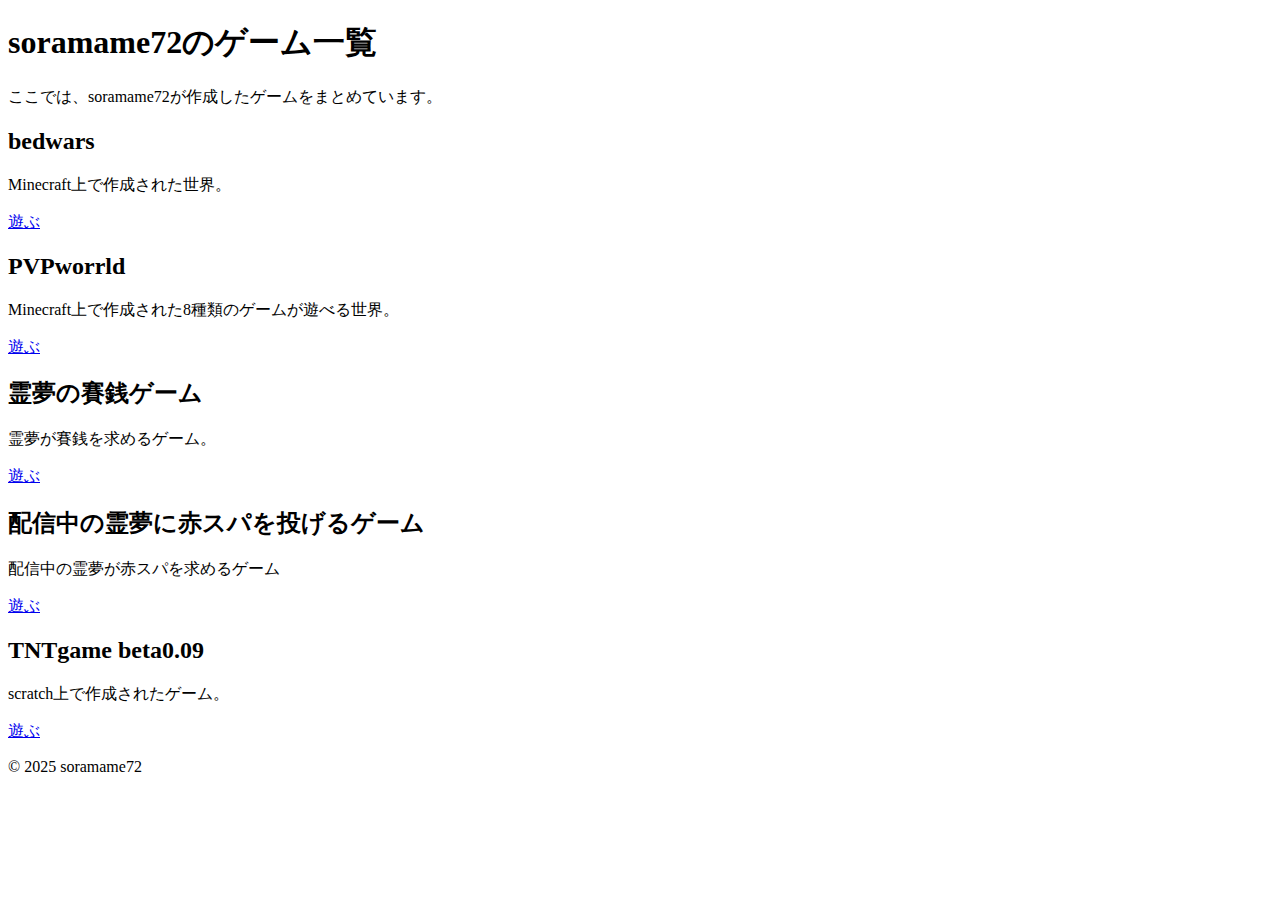
==== index.html @ 5ca5380b "こっち見んな" ====
<!DOCTYPE html>
<html lang="ja">
<head>
  <meta charset="UTF-8">
  <title>soramame72のゲーム一覧</title>
  <link rel="stylesheet" href="style.css">
</head>
<body>
  <header>
    <h1>soramame72のゲーム一覧</h1>
    <p>ここでは、soramame72が作成したゲームをまとめています。</p>
  </header>

  <main>
    <section class="game-list">
      <div class="game-card">
        <h2>bedwars</h2>
        <p>Minecraft上で作成された世界。</p>
        <a href="https://soramame72-bedwars.github.io" target="_blank">遊ぶ</a>
      </div>

      <div class="game-card">
        <h2>PVPworrld</h2>
        <p>Minecraft上で作成された8種類のゲームが遊べる世界。</p>
        <a href="https://minecraft-mcworld.com/112792" target="_blank">遊ぶ</a>
      </div>

      <div class="game-card">
        <h2>霊夢の賽銭ゲーム</h2>
        <p>霊夢が賽銭を求めるゲーム。</p>
        <a href="https://soramame72-saisen.github.io" target="_blank">遊ぶ</a>
      </div>
      
      <div class="game-card">
        <h2>配信中の霊夢に赤スパを投げるゲーム</h2>
        <p>配信中の霊夢が赤スパを求めるゲーム</p>
        <a href="https://soramame72-spacha.github.io" target="_blank">遊ぶ</a>
      </div>

      <div class="game-card">
        <h2>TNTgame beta0.09</h2>
        <p>scratch上で作成されたゲーム。</p>
        <a href="https://scratch.mit.edu/project/1103244444" target="_blank">遊ぶ</a>
      </div>
      
      <!-- 追加したいゲームがあればここにどんどん追加 -->
    </section>
  </main>

  <footer>
    <p>&copy; 2025 soramame72</p>
  </footer>
</body>
</html>
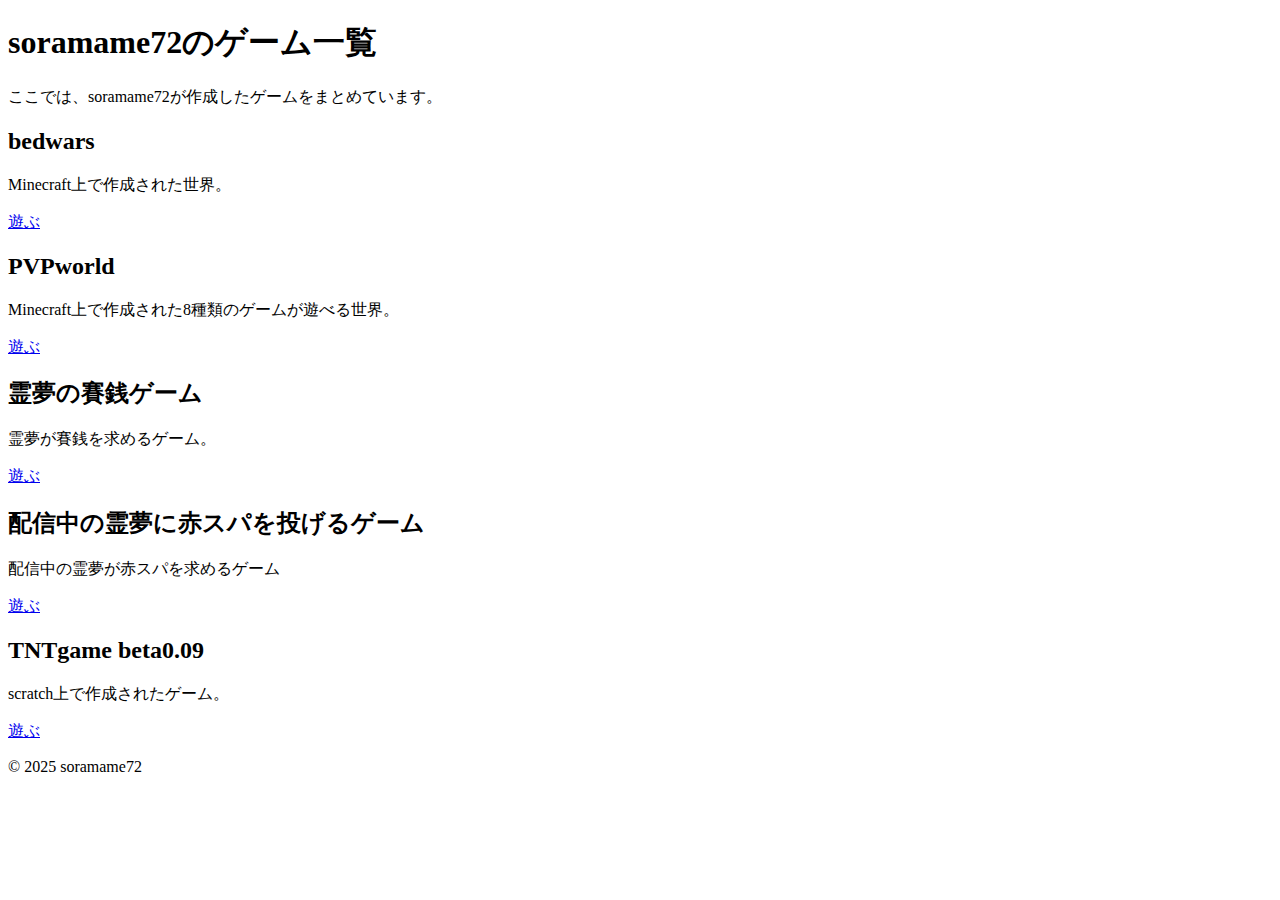
==== commit fde21c51: "Update index.html" ====
--- a/index.html
+++ b/index.html
@@ -20,7 +20,7 @@
       </div>
 
       <div class="game-card">
-        <h2>PVPworrld</h2>
+        <h2>PVPworld</h2>
         <p>Minecraft上で作成された8種類のゲームが遊べる世界。</p>
         <a href="https://minecraft-mcworld.com/112792" target="_blank">遊ぶ</a>
       </div>
@@ -40,7 +40,7 @@
       <div class="game-card">
         <h2>TNTgame beta0.09</h2>
         <p>scratch上で作成されたゲーム。</p>
-        <a href="https://scratch.mit.edu/project/1103244444" target="_blank">遊ぶ</a>
+        <a href="https://scratch.mit.edu/projects/1103244444" target="_blank">遊ぶ</a>
       </div>
       
       <!-- 追加したいゲームがあればここにどんどん追加 -->
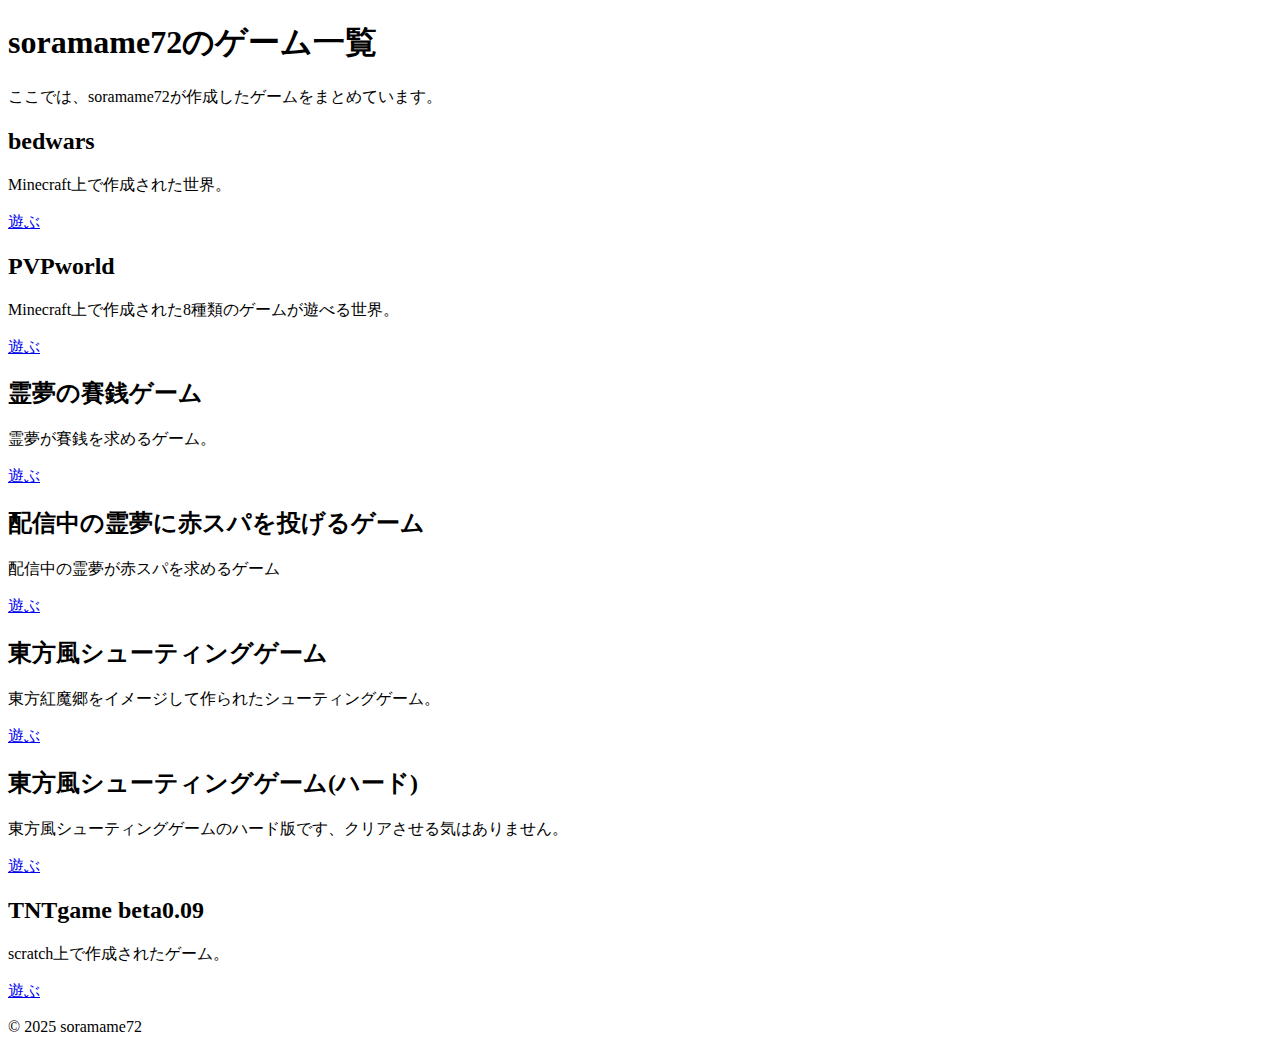
==== commit b8f4ee47: "Update index.html" ====
--- a/index.html
+++ b/index.html
@@ -1,5 +1,6 @@
 <!DOCTYPE html>
 <html lang="ja">
+<link rel="icon" href="favicon.PNG" type="image/png">
 <head>
   <meta charset="UTF-8">
   <title>soramame72のゲーム一覧</title>
@@ -38,12 +39,23 @@
       </div>
 
       <div class="game-card">
+        <h2>東方風シューティングゲーム</h2>
+        <p>東方紅魔郷をイメージして作られたシューティングゲーム。</p>
+        <a href="https://soramame72-shooting.github.io" target="_blank">遊ぶ</a>
+      </div>
+
+      <div class="game-card">
+        <h2>東方風シューティングゲーム(ハード)</h2>
+        <p>東方風シューティングゲームのハード版です、クリアさせる気はありません。</p>
+        <a href="https://soramame72-shooting-heard.github.io" target="_blank">遊ぶ</a>
+      </div>
+      
+      <div class="game-card">
         <h2>TNTgame beta0.09</h2>
         <p>scratch上で作成されたゲーム。</p>
         <a href="https://scratch.mit.edu/projects/1103244444" target="_blank">遊ぶ</a>
       </div>
       
-      <!-- 追加したいゲームがあればここにどんどん追加 -->
     </section>
   </main>
 
